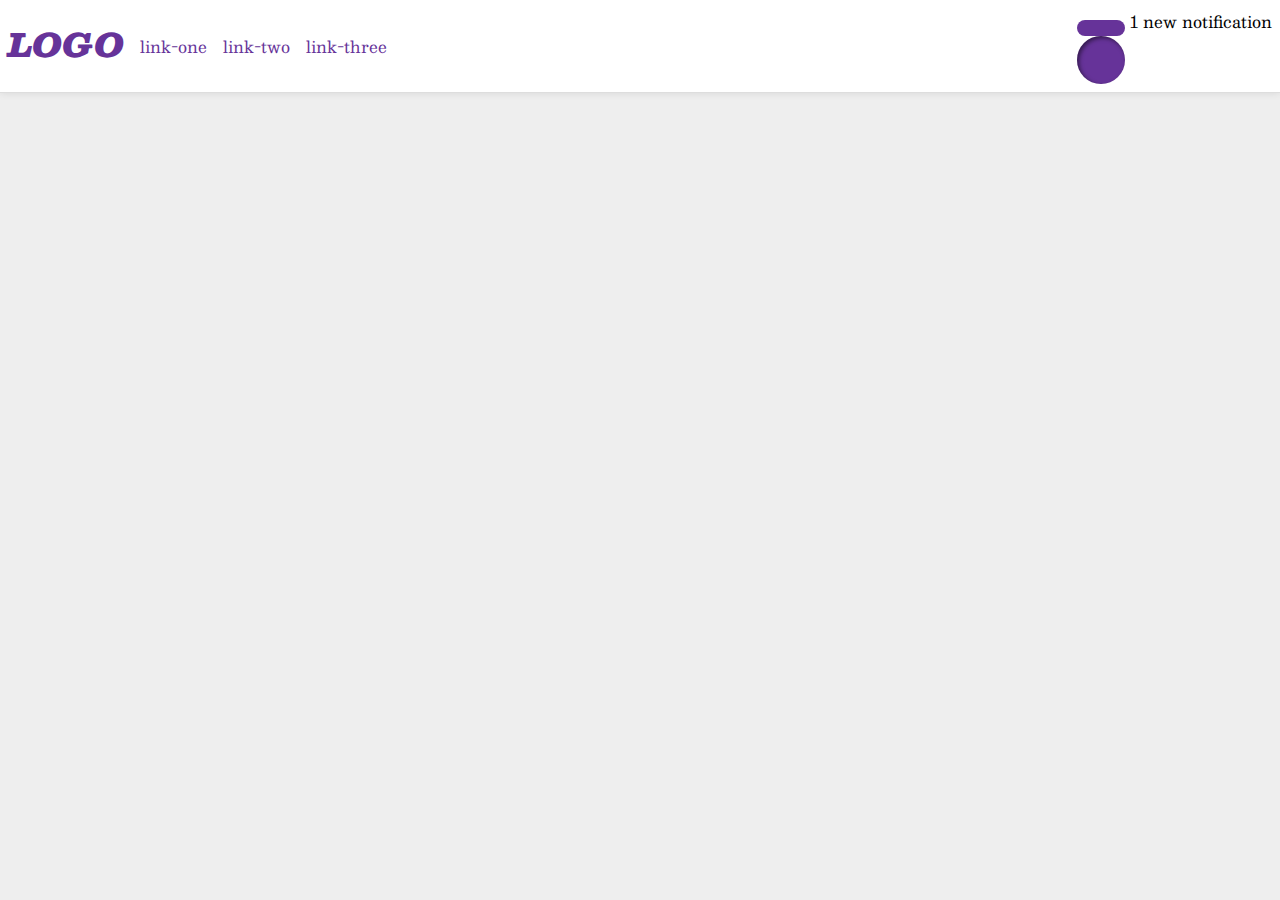
==== flex/03-flex-header-2/index.html @ 30922fb8 "New Container Classes and Flexbox to Nav" ====
<!DOCTYPE html>
<html lang="en">
  <head>
    <meta charset="UTF-8">
    <meta http-equiv="X-UA-Compatible" content="IE=edge">
    <meta name="viewport" content="width=device-width, initial-scale=1.0">
    <title>Flex Header 2</title>
    <link rel="stylesheet" href="style.css">
  </head>
  <body>
    <div class="header">
      <div class="left-content">
        <div class="logo">
          LOGO
        </div>
        <ul class="links">
          <li><a href="https://google.com">link-one</a></li>
          <li><a href="https://google.com">link-two</a></li>
          <li><a href="https://google.com">link-three</a></li>
        </ul>
      </div>
      <div>
        <button class="notifications"></button>
        1 new notification
        </button>
        <div class="profile-image"></div>
      </div>
    </div>
  </body>
</html>
---- flex/03-flex-header-2/style.css ----
/* this is some magical font-importing.  
you'll learn about it later. */
@import url('https://fonts.googleapis.com/css2?family=Besley:ital,wght@0,400;1,900&display=swap');

body {
  margin: 0;
  background: #eee;
  font-family: Besley, serif;
}

.header {
  background: white;
  border-bottom: 1px solid #ddd;
  box-shadow: 0 0 8px rgba(0,0,0,.1);
  display: flex;
  justify-content: space-between;
  align-items: center;
  padding: 8px;
}

.left-content {
  display: flex;
  justify-content: space-between;
  gap: 16px;
}

.links {
  display: flex;
  justify-content: space-between;
  gap: 16px;
}

ul {
  padding: 0px;
}

.profile-image {
  background: rebeccapurple;
  box-shadow: inset 2px 2px 4px rgba(0,0,0,.5);
  border-radius: 50%;
  width: 48px;
  height: 48px;
}

.logo {
  color: rebeccapurple;
  font-size: 32px;
  font-weight: 900;
  font-style: italic;
}

button {
  border: none;
  border-radius: 8px;
  background: rebeccapurple;
  color: white;
  padding: 8px 24px;
}

a {
  /* this removes the line under our links */
  text-decoration: none;
  color: rebeccapurple;
}

ul {
  list-style-type: none;
}
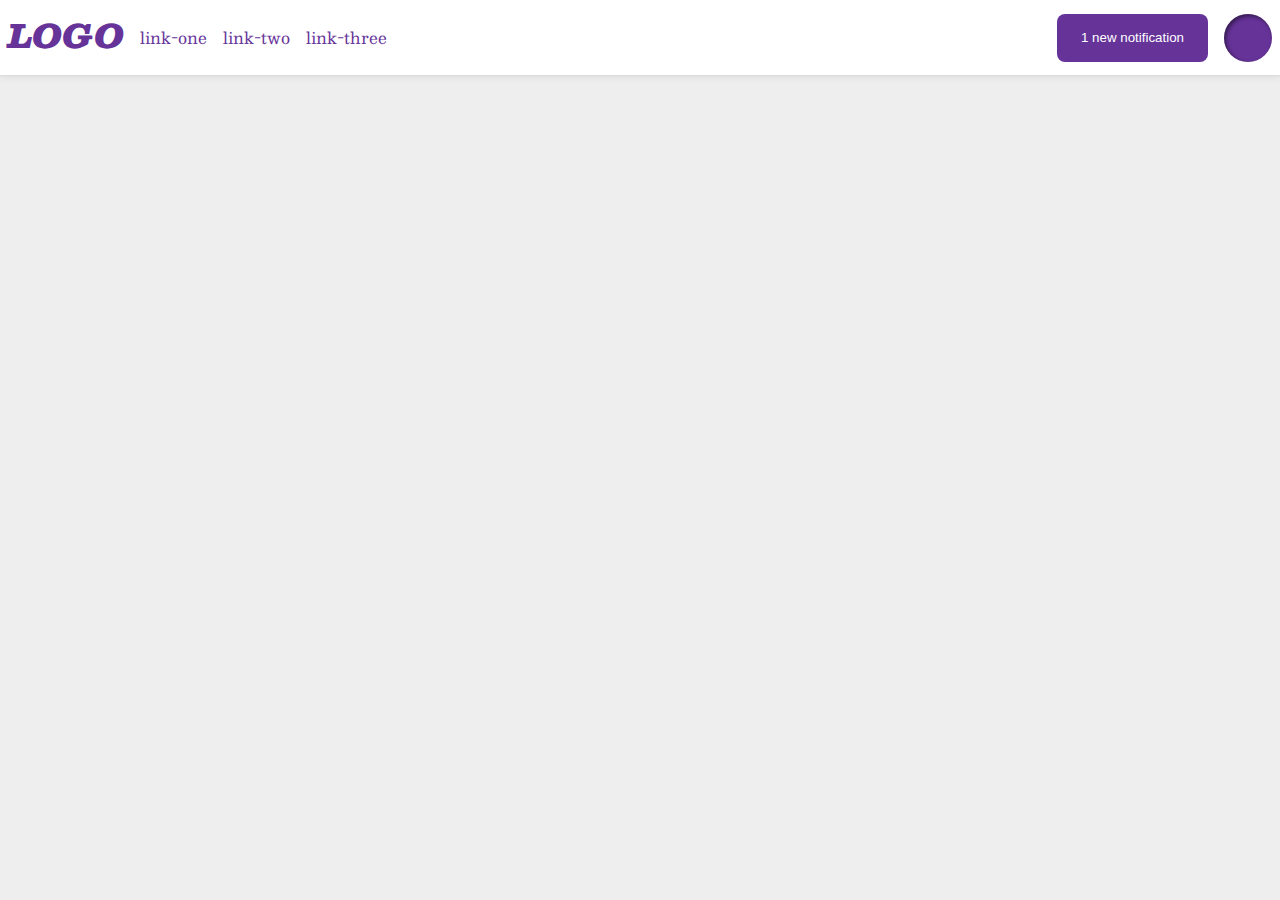
==== commit 9eab3640: "Add Container Class to Right Nav Content with Flex" ====
--- a/flex/03-flex-header-2/index.html
+++ b/flex/03-flex-header-2/index.html
@@ -19,10 +19,8 @@
           <li><a href="https://google.com">link-three</a></li>
         </ul>
       </div>
-      <div>
-        <button class="notifications"></button>
-        1 new notification
-        </button>
+      <div class="right-content">
+        <button class="notifications">1 new notification</button>
         <div class="profile-image"></div>
       </div>
     </div>
--- a/flex/03-flex-header-2/style.css
+++ b/flex/03-flex-header-2/style.css
@@ -34,6 +34,11 @@
   padding: 0px;
 }
 
+.right-content {
+  display: flex;
+  justify-content: space-between;
+  gap: 16px;
+}
 .profile-image {
   background: rebeccapurple;
   box-shadow: inset 2px 2px 4px rgba(0,0,0,.5);
